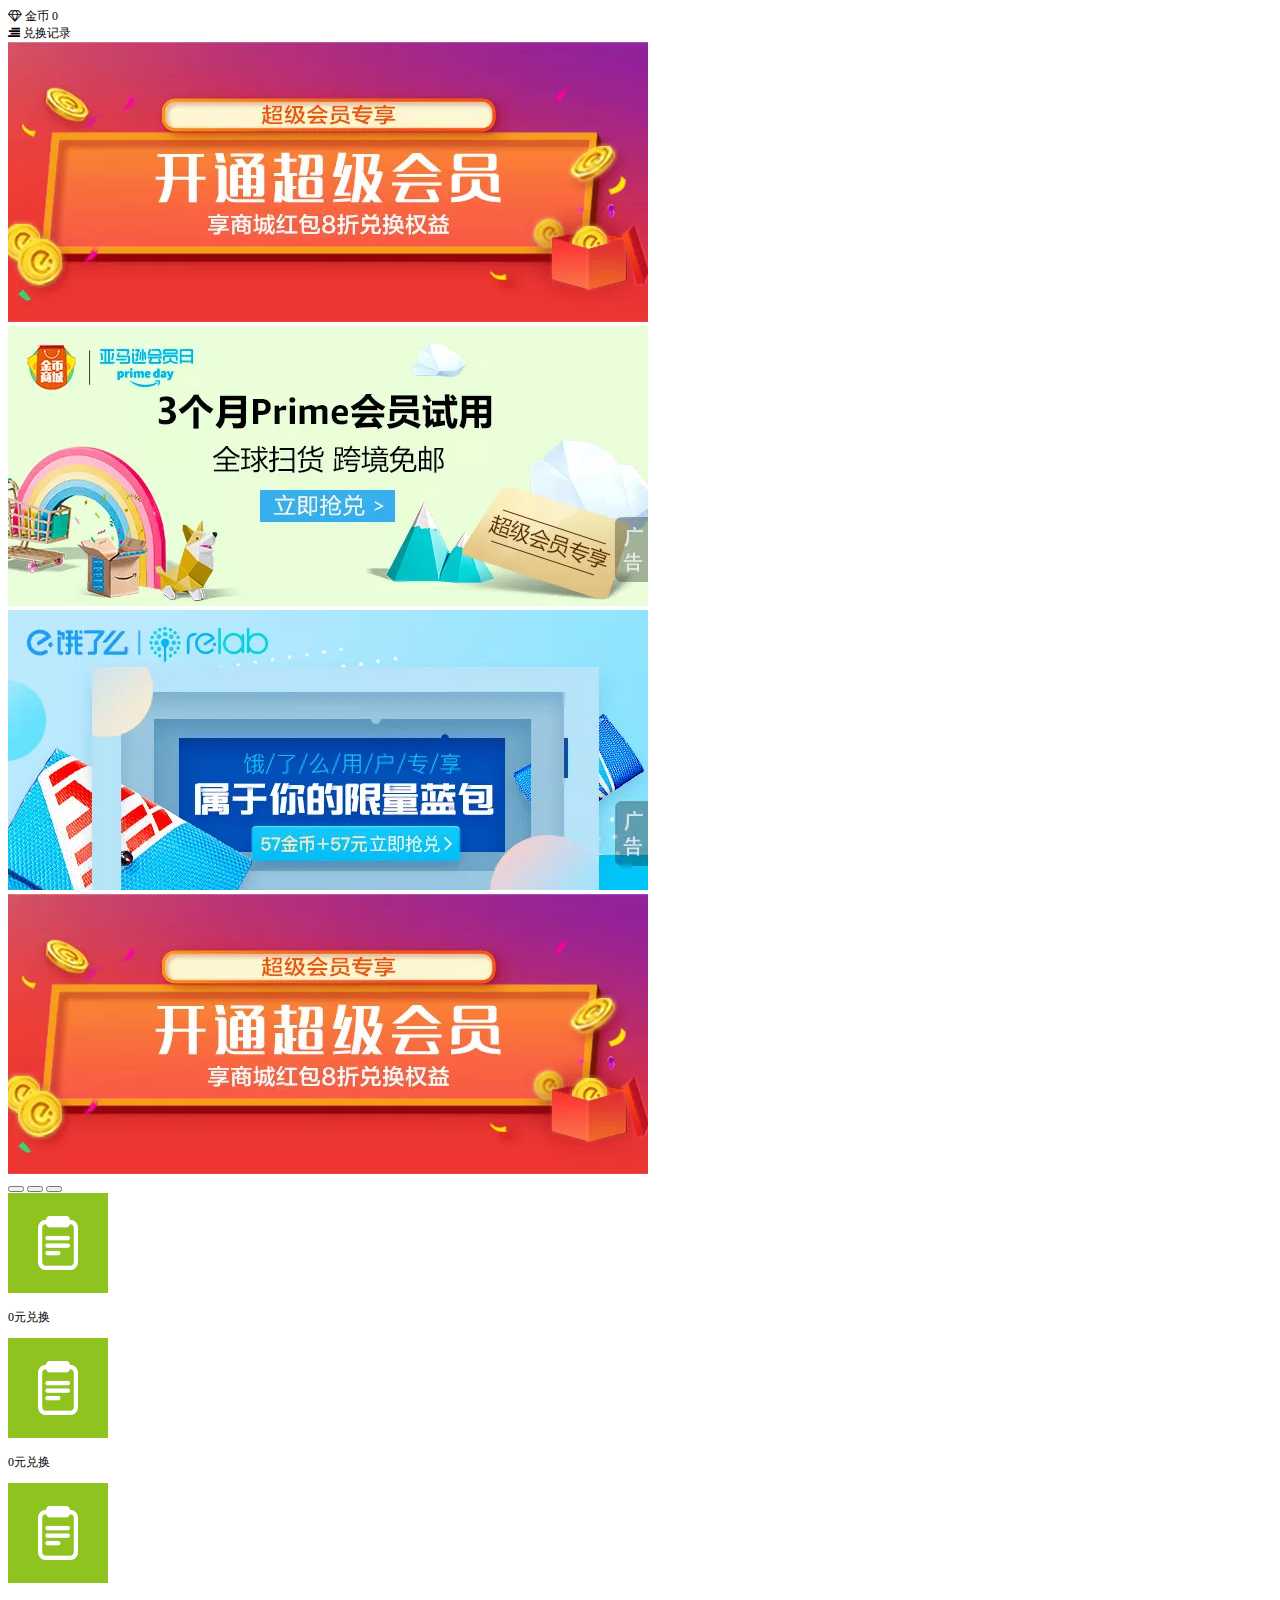
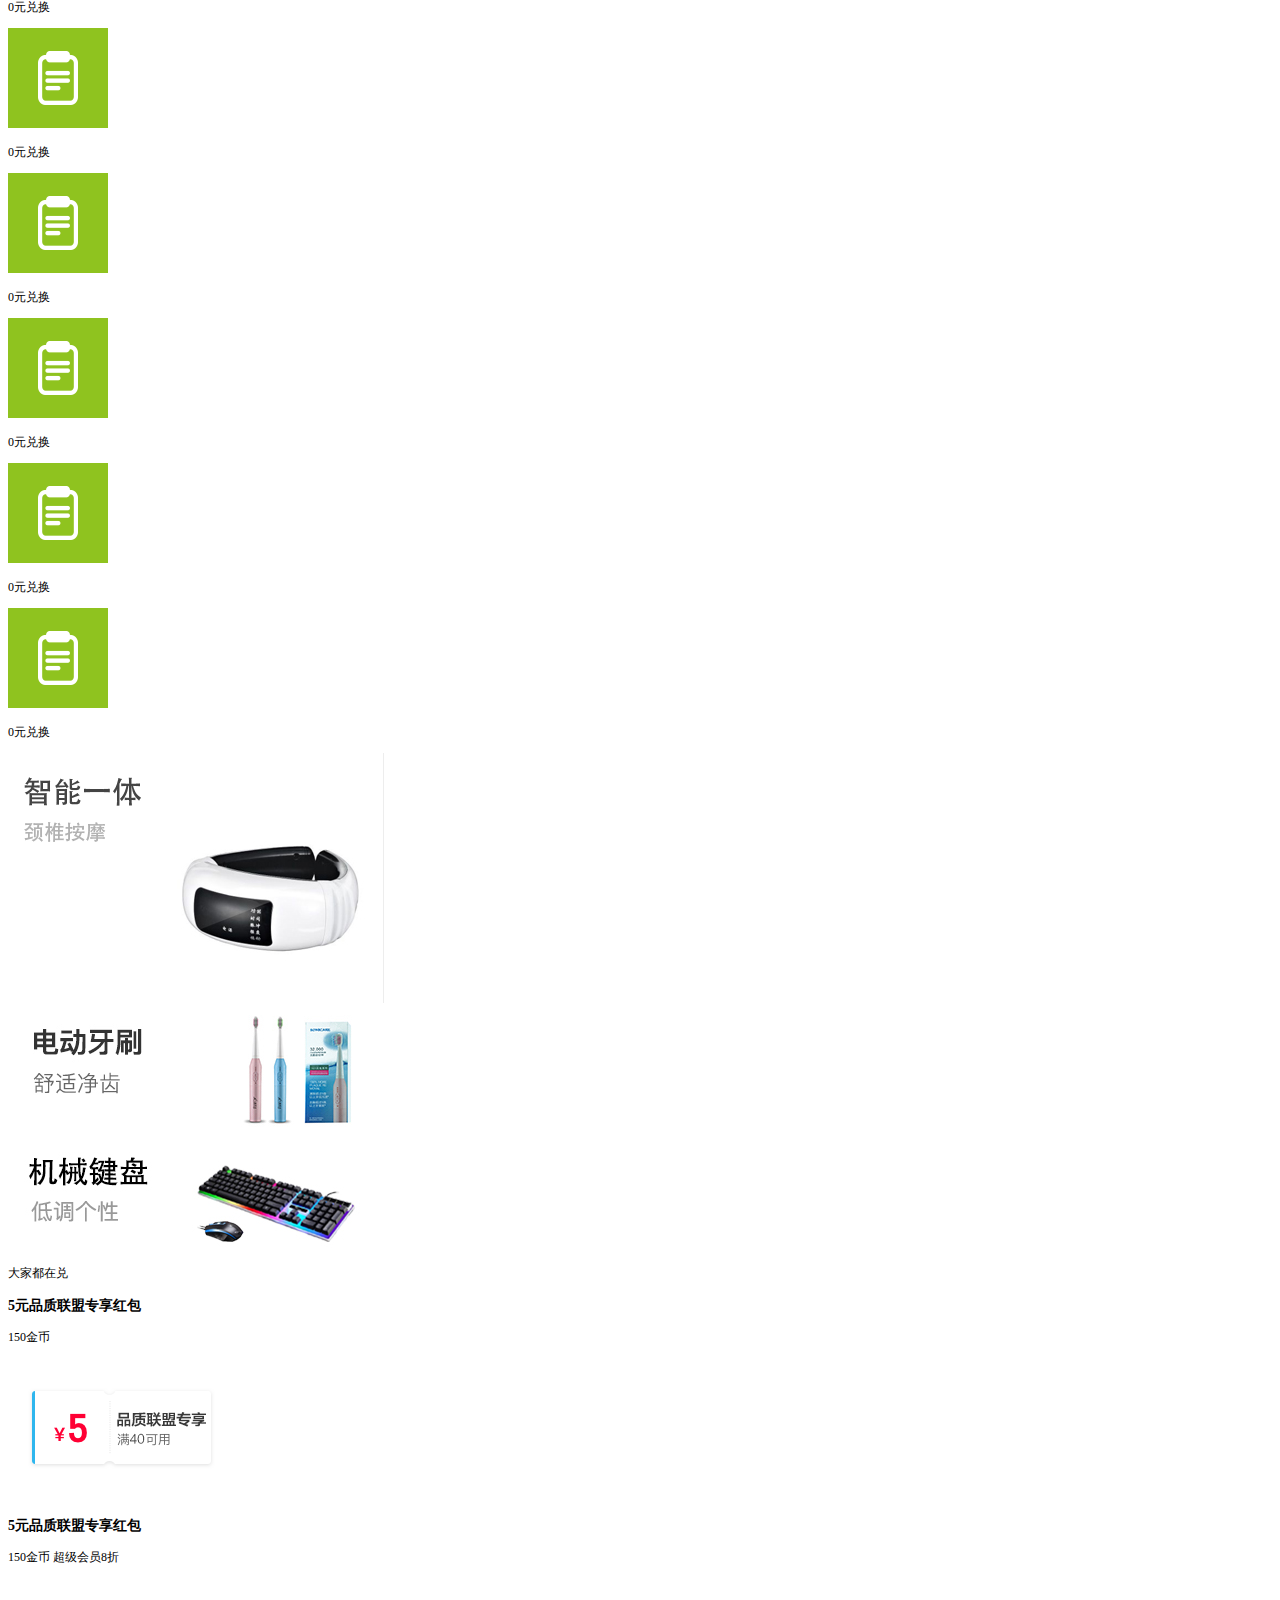
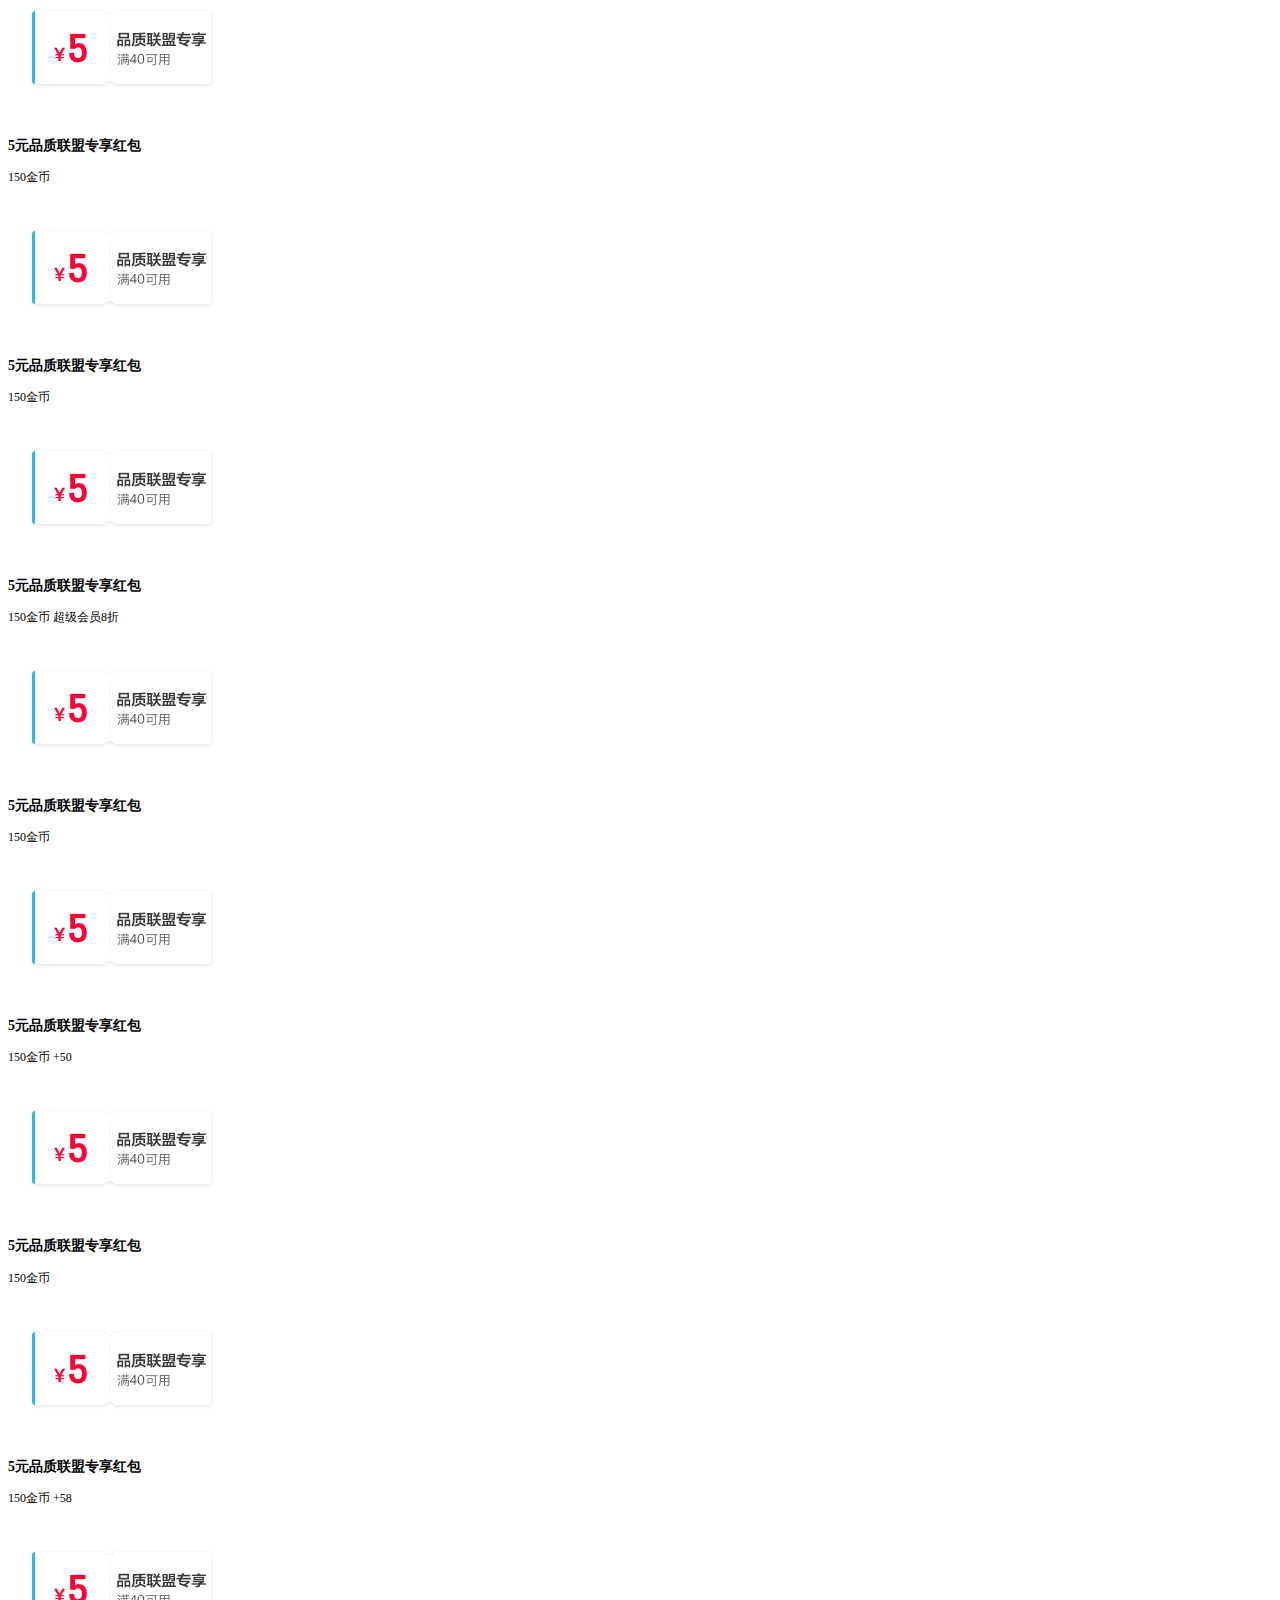
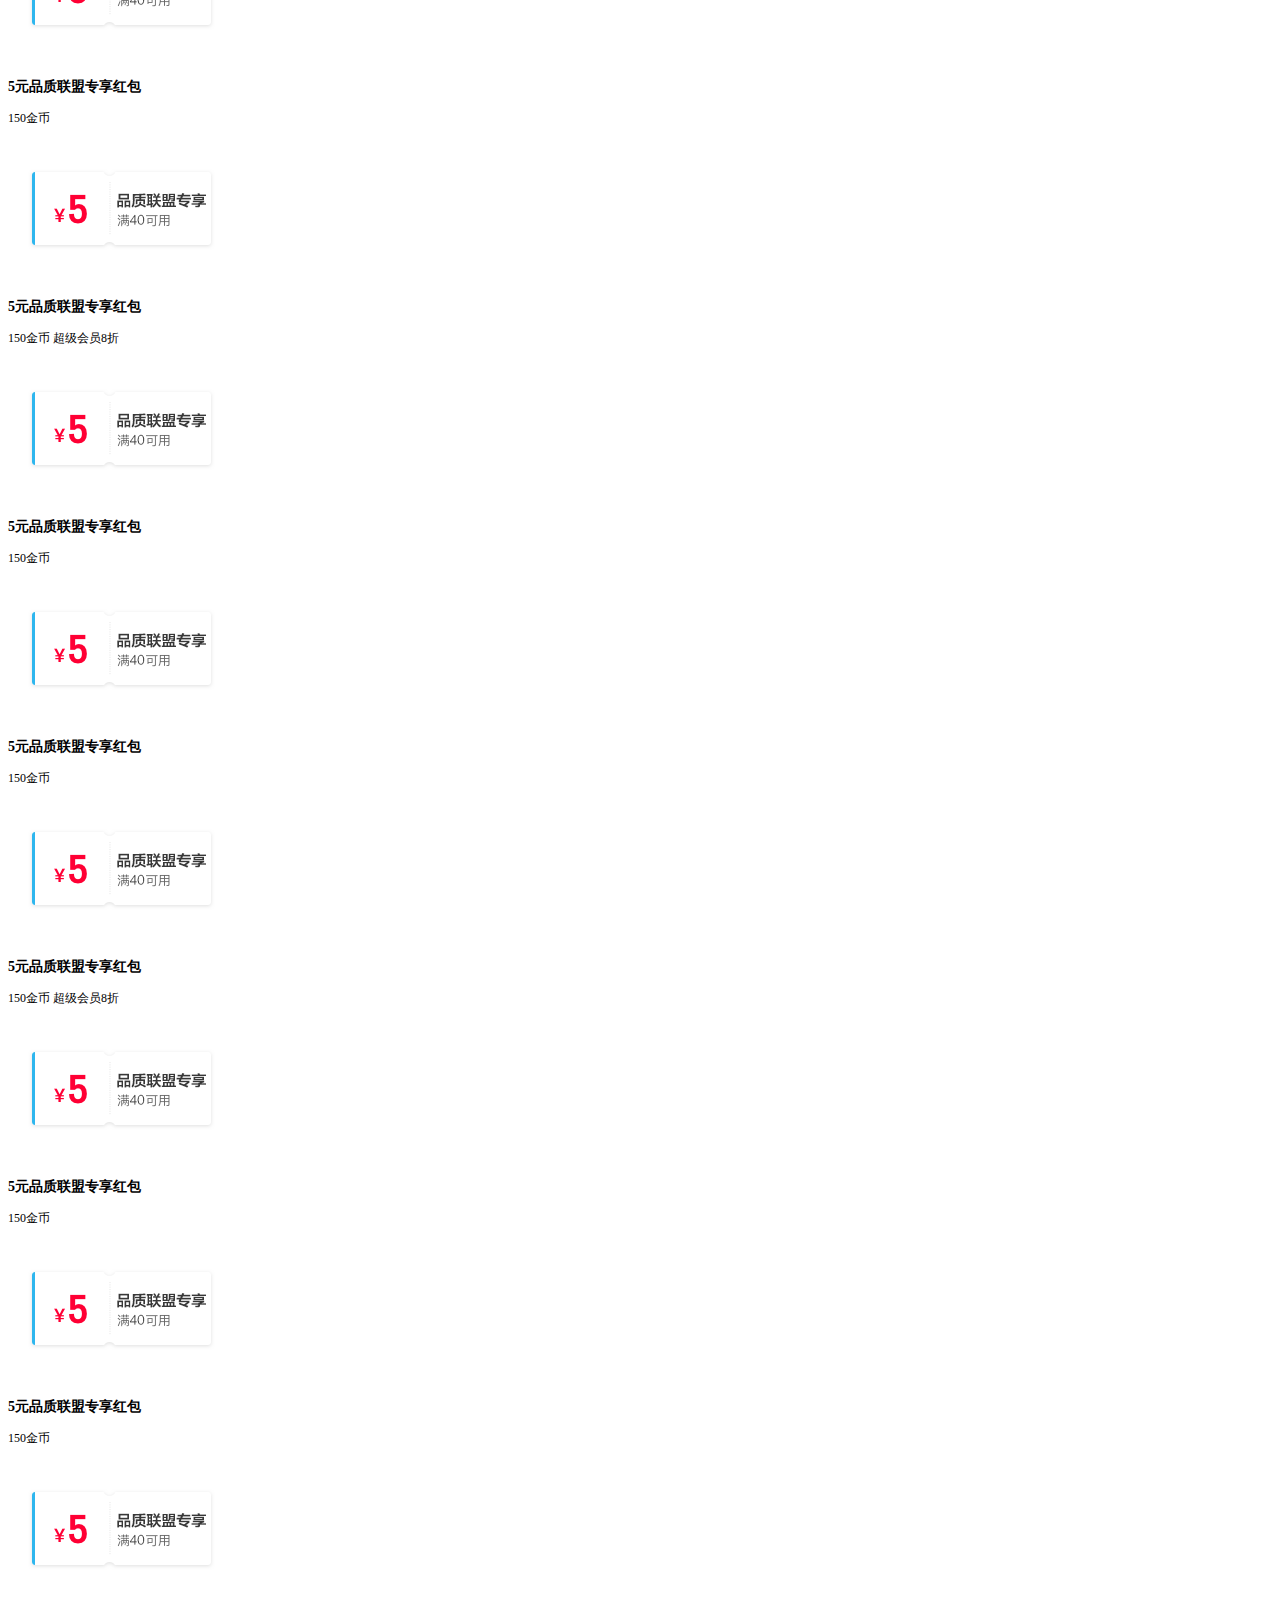
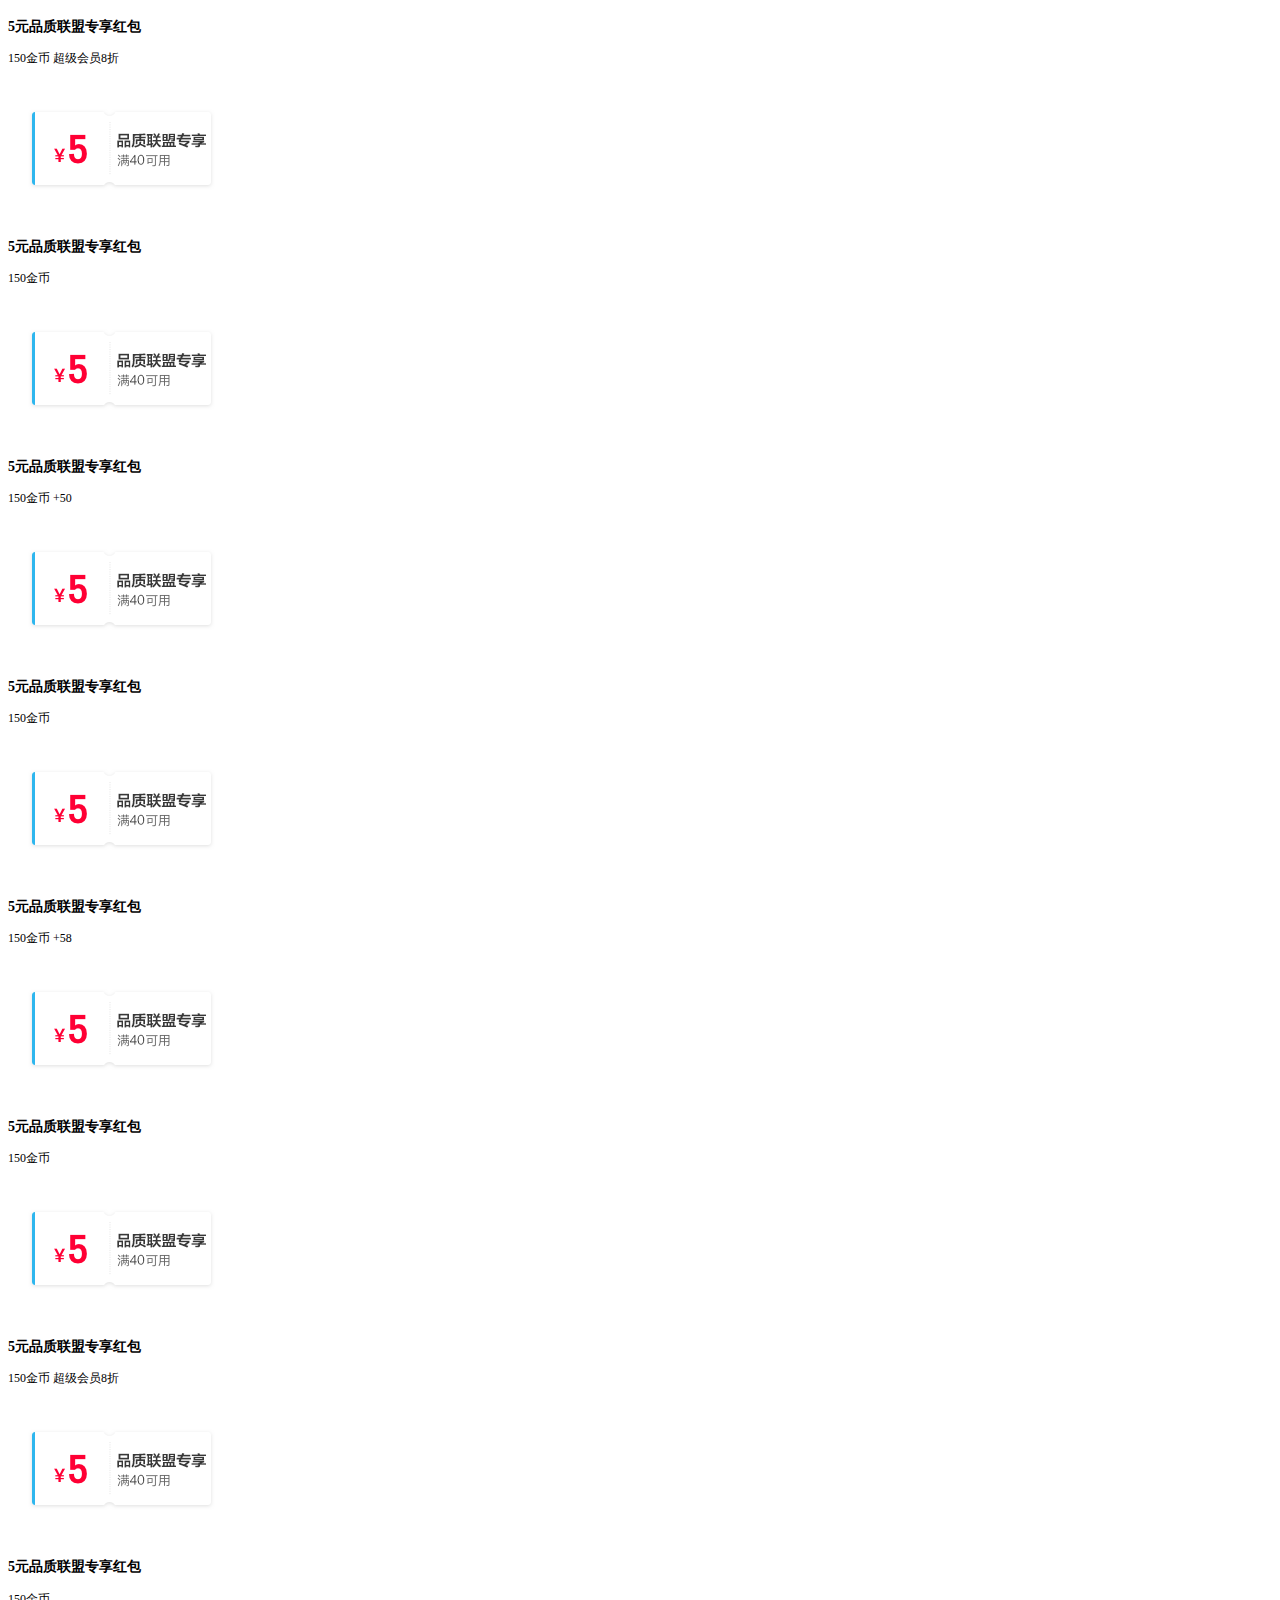
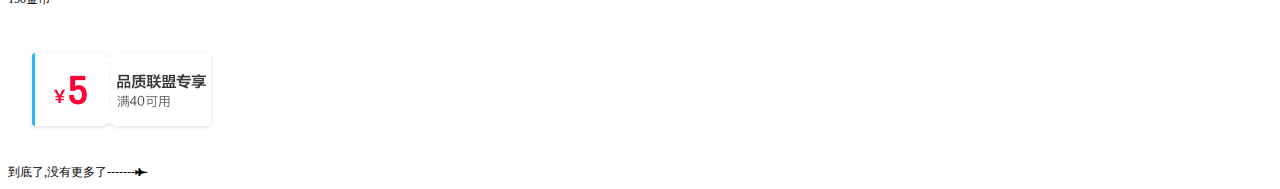
==== jb.html @ e132342f "first commit" ====
﻿<!DOCTYPE html>
<html lang="en">
<head>
    <meta charset="UTF-8">
    <meta name="viewport" content="width=device-width, initial-scale=1.0">
    <meta http-equiv="X-UA-Compatible" content="ie=edge">
  	<title>饿了吗</title>
	  <link rel="stylesheet" href="./css/jb.css" media="screen and (max-width:750px)">
	  <link rel="stylesheet" href="css/font-awesome.min.css">
	  <link rel="stylesheet" href="./css/rem.css">
 </head>
<body>
	 <!--------------top---------------->
		<div class="top">
			<div class="top-left">
					<i class="fa fa-diamond"></i> 金币<span> 0</span>
			</div>
			<div class="top-right">
					<i class="fa fa-align-right"></i> 兑换记录
			</div>
		</div>
		<!--------------轮播---------------->
		<div class="lunbo">
				<div class="box">
            <img src="./img/jb-1.jpg" alt="">
            <img src="./img/jb-2.jpg" alt="">
            <img src="./img/jb-3.jpg" alt="">
            <img src="./img/jb-1.jpg" alt=""> 
				</div>
				<div class="lunbo-btn" id="lunbo-btn">
						<button></button>
						<button></button>
						<button></button>
				</div>
		</div>
		<!--------------navbar---------------->
		<div class="navbar">
			<div class="navbar-line">
				<div class="line-box">
					<div class="box-img">
						<img src="./img/line1.png" alt="">
					</div>
					<p>0元兑换</p>
				</div>
				<div class="line-box">
					<div class="box-img">
						<img src="./img/line1.png" alt="">
					</div>
					<p>0元兑换</p>
				</div>
				<div class="line-box">
					<div class="box-img">
						<img src="./img/line1.png" alt="">
					</div>
					<p>0元兑换</p>
				</div>
				<div class="line-box">
					<div class="box-img">
						<img src="./img/line1.png" alt="">
					</div>
					<p>0元兑换</p>
				</div>
			</div>
			<div class="navbar-line">
				<div class="line-box">
					<div class="box-img">
						<img src="./img/line1.png" alt="">
					</div>
					<p>0元兑换</p>
				</div>
				<div class="line-box">
					<div class="box-img">
						<img src="./img/line1.png" alt="">
					</div>
					<p>0元兑换</p>
				</div>
				<div class="line-box">
					<div class="box-img">
						<img src="./img/line1.png" alt="">
					</div>
					<p>0元兑换</p>
				</div>
				<div class="line-box">
					<div class="box-img">
						<img src="./img/line1.png" alt="">
					</div>
					<p>0元兑换</p>
				</div>
			</div>
		</div>
		<!--------------line---------------->
		<div class="head">
        <div class="head-left oDiv">
            <img src="./img/lin-1.png" alt="">
        </div>
        <div class="head-right">
            <div class="head-right-top oDiv" >

                <img src="./img/lin-2.jpeg" alt="">
            </div>
            <div class="head-right-down oDiv">

                <img src="./img/lin-3.jpg" alt="">
            </div>
        </div>
    </div>

		<!--------------cont---------------->
		<div class="cont">
			<div class="tit">
				大家都在兑
			</div>
			<div class="cont-box">
				<div class="box-left">
					<h3>5元品质联盟专享红包</h3>
					<p><span>150</span>金币</p>
					<img src="./img/quan.png" alt="">
				</div>
				<div class="box-left box-right">
					<h3>5元品质联盟专享红包</h3>
					<p><span>150</span>金币 <span class="yello">超级会员8折</span></p>
					<img src="./img/quan.png" alt="">
				</div>
			</div>
			<div class="cont-box">
				<div class="box-left">
					<h3>5元品质联盟专享红包</h3>
					<p><span>150</span>金币</p>
					<img src="./img/quan.png" alt="">
				</div>
				<div class="box-left box-right">
					<h3>5元品质联盟专享红包</h3>
					<p><span>150</span>金币</p>
					<img src="./img/quan.png" alt="">
				</div>
			</div>
			<div class="cont-box">
				<div class="box-left">
					<h3>5元品质联盟专享红包</h3>
					<p><span>150</span>金币 <span class="yello">超级会员8折</span></p>
					<img src="./img/quan.png" alt="">
				</div>
				<div class="box-left box-right">
					<h3>5元品质联盟专享红包</h3>
					<p><span>150</span>金币</p>
					<img src="./img/quan.png" alt="">
				</div>
			</div>
			<div class="cont-box">
					<div class="box-left">
						<h3>5元品质联盟专享红包</h3>
						<p><span>150</span>金币 <span class="green">+50</span></p>
						<img src="./img/quan.png" alt="">
					</div>
					<div class="box-left box-right">
						<h3>5元品质联盟专享红包</h3>
						<p><span>150</span>金币</p>
						<img src="./img/quan.png" alt="">
					</div>
				</div>
				<div class="cont-box">
					<div class="box-left">
						<h3>5元品质联盟专享红包</h3>
						<p><span>150</span>金币 <span class="green">+58</span></p>
						<img src="./img/quan.png" alt="">
					</div>
					<div class="box-left box-right">
						<h3>5元品质联盟专享红包</h3>
						<p><span>150</span>金币</p>
						<img src="./img/quan.png" alt="">
					</div>
				</div>
				<div class="cont-box">
						<div class="box-left">
							<h3>5元品质联盟专享红包</h3>
							<p><span>150</span>金币 <span class="yello">超级会员8折</span></p>
							<img src="./img/quan.png" alt="">
						</div>
						<div class="box-left box-right">
							<h3>5元品质联盟专享红包</h3>
							<p><span>150</span>金币</p>
							<img src="./img/quan.png" alt="">
						</div>
					</div>
					<div class="lazy-load" id="lazy-load">
						<div class="cont-box">
							<div class="box-left">
								<h3>5元品质联盟专享红包</h3>
								<p><span>150</span>金币</p>
								<img src="./img/quan.png" alt="">
							</div>
							<div class="box-left box-right">
								<h3>5元品质联盟专享红包</h3>
								<p><span>150</span>金币 <span class="yello">超级会员8折</span></p>
								<img src="./img/quan.png" alt="">
							</div>
						</div>
						<div class="cont-box">
							<div class="box-left">
								<h3>5元品质联盟专享红包</h3>
								<p><span>150</span>金币</p>
								<img src="./img/quan.png" alt="">
							</div>
							<div class="box-left box-right">
								<h3>5元品质联盟专享红包</h3>
								<p><span>150</span>金币</p>
								<img src="./img/quan.png" alt="">
							</div>
						</div>
						<div class="cont-box">
							<div class="box-left">
								<h3>5元品质联盟专享红包</h3>
								<p><span>150</span>金币 <span class="yello">超级会员8折</span></p>
								<img src="./img/quan.png" alt="">
							</div>
							<div class="box-left box-right">
								<h3>5元品质联盟专享红包</h3>
								<p><span>150</span>金币</p>
								<img src="./img/quan.png" alt="">
							</div>
						</div>
						<div class="cont-box">
								<div class="box-left">
									<h3>5元品质联盟专享红包</h3>
									<p><span>150</span>金币 <span class="green">+50</span></p>
									<img src="./img/quan.png" alt="">
								</div>
								<div class="box-left box-right">
									<h3>5元品质联盟专享红包</h3>
									<p><span>150</span>金币</p>
									<img src="./img/quan.png" alt="">
								</div>
							</div>
							<div class="cont-box">
								<div class="box-left">
									<h3>5元品质联盟专享红包</h3>
									<p><span>150</span>金币 <span class="green">+58</span></p>
									<img src="./img/quan.png" alt="">
								</div>
								<div class="box-left box-right">
									<h3>5元品质联盟专享红包</h3>
									<p><span>150</span>金币</p>
									<img src="./img/quan.png" alt="">
								</div>
							</div>
							<div class="cont-box">
								<div class="box-left">
									<h3>5元品质联盟专享红包</h3>
									<p><span>150</span>金币 <span class="yello">超级会员8折</span></p>
									<img src="./img/quan.png" alt="">
								</div>
								<div class="box-left box-right">
									<h3>5元品质联盟专享红包</h3>
									<p><span>150</span>金币</p>
									<img src="./img/quan.png" alt="">
								</div>
							</div>
					</div>
		</div>
		<div class="none" id="none">
			到底了,没有更多了-------<i class="fa fa-fighter-jet" aria-hidden="true"></i>
		</div>
		<script src="./js/jquery-3.3.1.min.js"></script>

	<script type="text/javascript">
	   window.onscroll= function(){
        //文档内容实际高度（包括超出视窗的溢出部分）
        var scrollHeight = Math.max(document.documentElement.scrollHeight, document.body.scrollHeight);
        //滚动条滚动距离
        var scrollTop = window.pageYOffset || document.documentElement.scrollTop || document.body.scrollTop;
        //窗口可视范围高度
        var clientHeight = window.innerHeight || Math.min(document.documentElement.clientHeight,document.body.clientHeight);
        var a = document.getElementById('lazy-load')
        if(clientHeight + scrollTop >= scrollHeight){
            
						a.style.display = 'block';
						console.log(a.style.display)
						if(a.style.display == 'block'){
					console.log(1)
					//文档内容实际高度（包括超出视窗的溢出部分）
					var scrollHeighta = Math.max(document.documentElement.scrollHeight, document.body.scrollHeight);
        	//滚动条滚动距离
        	var scrollTopa = window.pageYOffset || document.documentElement.scrollTop || document.body.scrollTop;
        	//窗口可视范围高度
        	var clientHeighta = window.innerHeight || Math.min(document.documentElement.clientHeight,document.body.clientHeight);
        
					if(clientHeighta + scrollTopa >= scrollHeighta){

						var b = document.getElementById('none')
						b.style.display = 'block';
					}
				}
        }
    }
</script>



    <!-- <script>
        var index = 0;
				var allBtn = $(".lunbo-btn button");
				allBtn.eq(0).css("background","white");
				var w = $(".box img").eq(0).width()
        $(function(){
            function left(){
							$(".box").stop().animate({left:-w*index+'px'},500,function(){
									allBtn.eq(index).click(function(){
										index = $(this).index()
										allBtn.css("background","rgba(0, 0, 0, 0.1)");
										allBtn.eq(index).css("background","white");
									})
									allBtn.css("background","rgba(0, 0, 0, 0.1)");
									allBtn.eq(index).css("background","white");
							if(index == 3){
                        index = 0;
                        $(".box").css('left',-w*index+'px'); 
												allBtn.eq(0).css("background","white"); 
                    }else{
                        index++;
                    }
                
									
										
                });
								
            }
            var t = setInterval(left,1000)

        })
    </script> -->
</body>
</html>
---- css/jb.css ----
body,ul,li,p,h1,h2,h3,h4,h5,h6,button,input{
    padding: 0;
    margin: 0;
    -webkit-tap-highlight-color: rgba(255,255,255,0);
}
html{
    font-size: 12px;
    background-color: #f5f5f5;
}
/*-------------top-------------*/
.top{
    width: 100%;
    padding: 1rem 0;
    background-color: white;
    font-size: 1.4rem;
    line-height: 2.1rem;
    display: flex;
    justify-content: space-between;
}
.top>div{
    width: 50%;
    text-align: center;
}
.top-left{
    border-right: 1px solid #e5e5e5;
}
.top-left>span{
    color: #ff6031;
}
/*-------------轮播-------------*/
.lunbo{
    width: 100%;
    height: 15rem;
    margin-top: 1rem;
    overflow: hidden;
    position: relative;
}

.box{
    width: 400%;
    height: 15rem;
    position: absolute;
    left: 0;
    z-index: 98;
}
.box>img{
    width: 25%;
    float: left;
}
.lunbo-btn{
    width: 100%;
    text-align: center;
    position: absolute;
    bottom: 1rem;
    z-index: 99;
    
}
.lunbo-btn>button{
    width: 0.5rem;
    height: 0.5rem;
    border: none;
    border-radius: 0.25rem;
    outline: none;
    background-color: rgba(0, 0, 0, 0.1);
}

/*-------------navbar-------------*/
.navbar{
    width: 100%;
    height: 15.5rem;
    background-color: white;
    padding-top: 0.5rem;
}
.navbar-line{
    width: 100%;
    display: flex;
    justify-content: space-around;
}
.line-box{
    width: 5rem;
    /* height: rem; */
    padding: 0.8rem 0;
    text-align: center;
}
.box-img{
    width: 4rem;
    height: 4rem;
    border-radius: 2rem;
    overflow: hidden;
    margin: 0 auto;
    margin-bottom: 0.5rem;
}
.box-img>img{
    width: 4rem;
}

/*-------------head-------------*/
.head{
    width: 100%;
    height: 11.5rem;
    margin-top: 1rem;
    display: flex;
    justify-content: space-between;
    border-bottom: 1px solid #ededed;
    background-color: white;
}

.head img{
    width: 100%;
}

.head-left{
    width: 50%;
}
.head-right{
    width: 50%;
    border-left: 1px solid #ededed;

}
.head-right-top{
    height: 50%;
    border-bottom: 1px solid #ededed;
}

.head-right-down{
    height: 50%;
}
/*-------------cont-------------*/
.cont{
    width: 100%;
    margin-top: 0.4rem;
    background-color: white;
}
.tit{
    height: 3.2rem;
    line-height: 3.2rem;
    padding-left: 1.2rem;
    font-size: 1.1rem;
    border-bottom: 1px solid #f5f5f5;

}
.cont-box{
    width: 100%;
    height: 15.8rem;
    border-bottom: 1px solid #f5f5f5;
    display: flex;
    justify-content: space-between;
}
.box-left{
    width: 50%;
    height: 100%;
    border-right: 1px solid #f5f5f5;
}
.box-left>h3{
    line-height: 2.8rem;
    font-size: 1.3rem;
    text-indent: 1.2rem;
    font-weight: 400;
}
.box-left>p{
    font-size: 1.1rem;
    text-indent: 1.2rem;
    font-weight: 400;
    color: #999999;
}
.box-left>p>span:first-child{
    color: #ff6600;
}
.box-left>p>.yello{
    background-color: #f0d98d;
    color: white;
    border-radius: 0.2rem;
    padding: 0 0.2rem
}
.box-left>p>.green{
    background-color: #05b2c2;
    color: white;
    border-radius: 0.2rem;
    padding: 0 0.2rem
}
.box-left>img{
   width: 15rem;
   margin-top: 1rem;
   margin-left: 1rem;
}
.box-right{
    border: none;
}
.lazy-load{
    display: none;
}
.none{
    text-align: center;
    margin-bottom: 1rem;
    line-height: 2rem;
    display: none;
}
---- css/rem.css ----
@media screen and (min-width: 320px) {
    html {
        font-size: 11px !important;
    }
}
@media screen and (min-width: 360px) {
    html {
        font-size: 10px !important;
    }
}
@media screen and (min-width: 375px) {
    html {
        font-size: 11px !important;
    }
}
@media screen and (min-width: 414px) {
    html {
        font-size: 12px !important;
    }
}
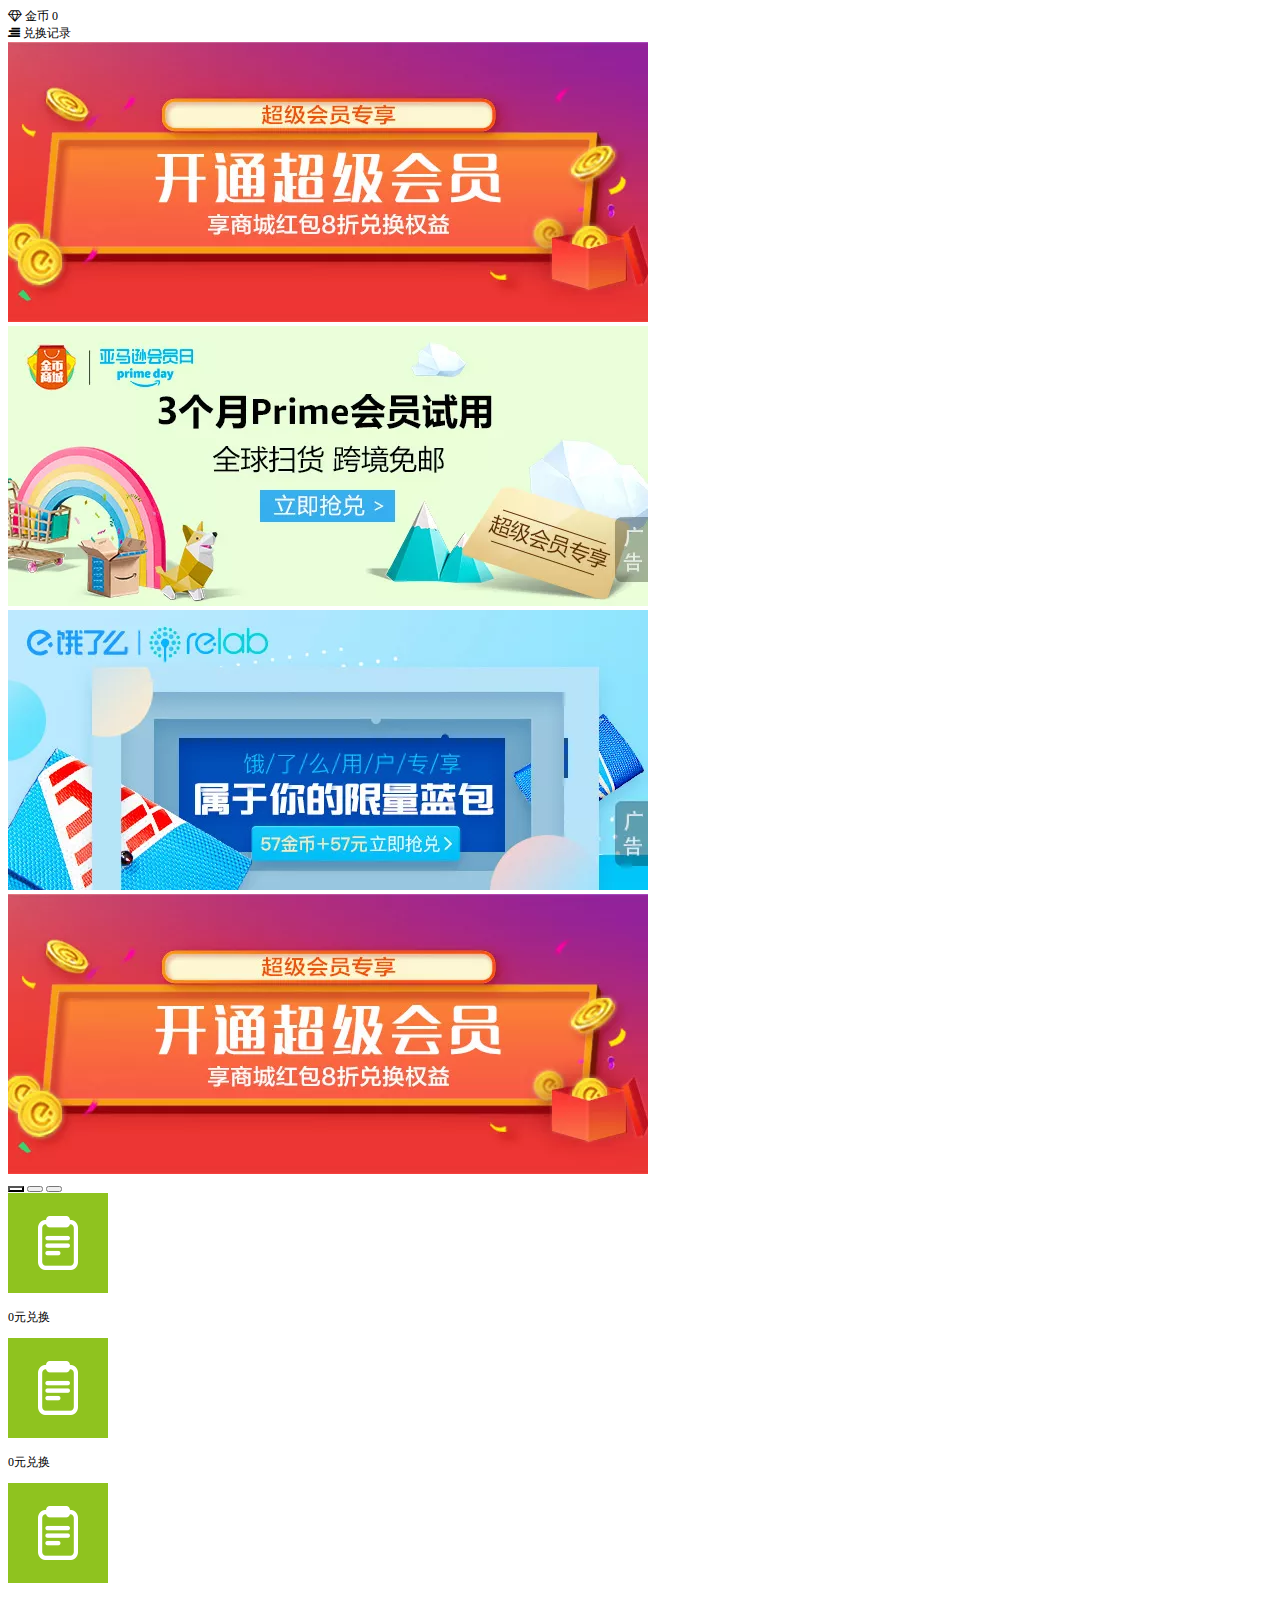
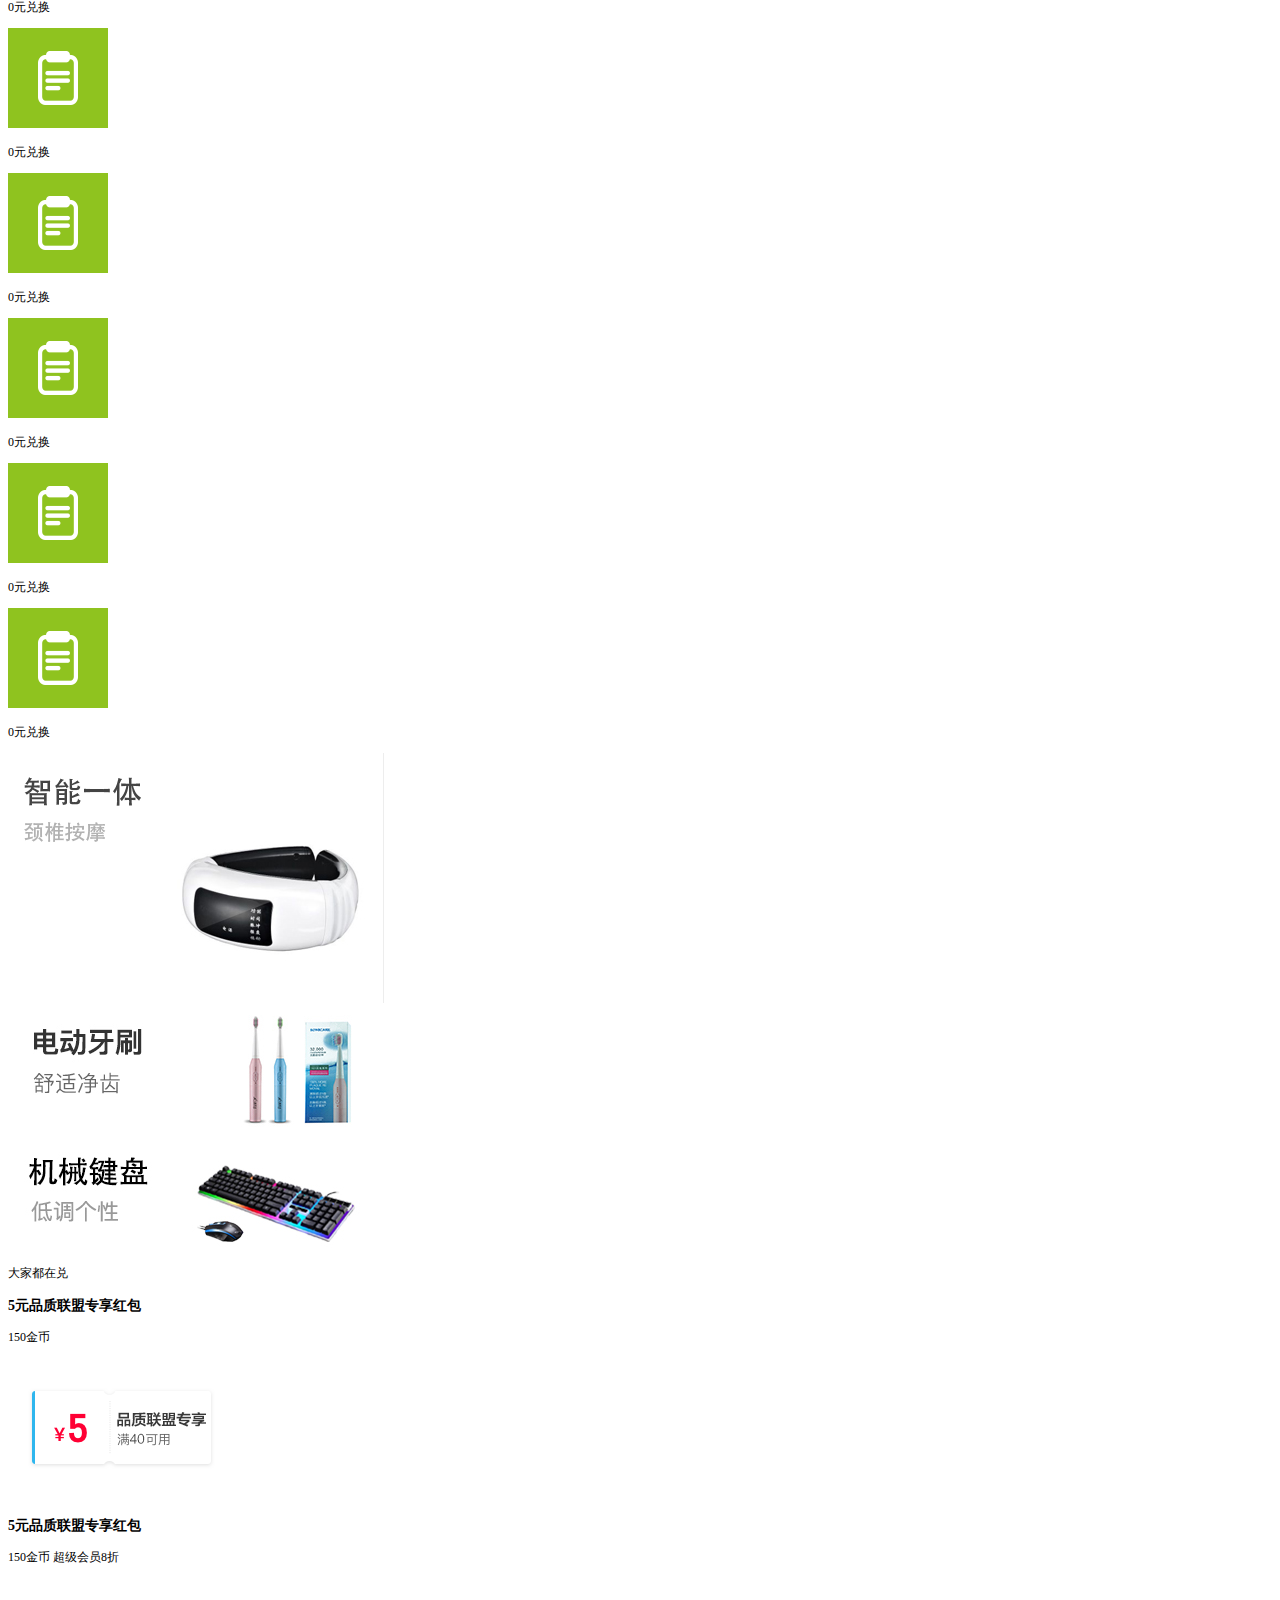
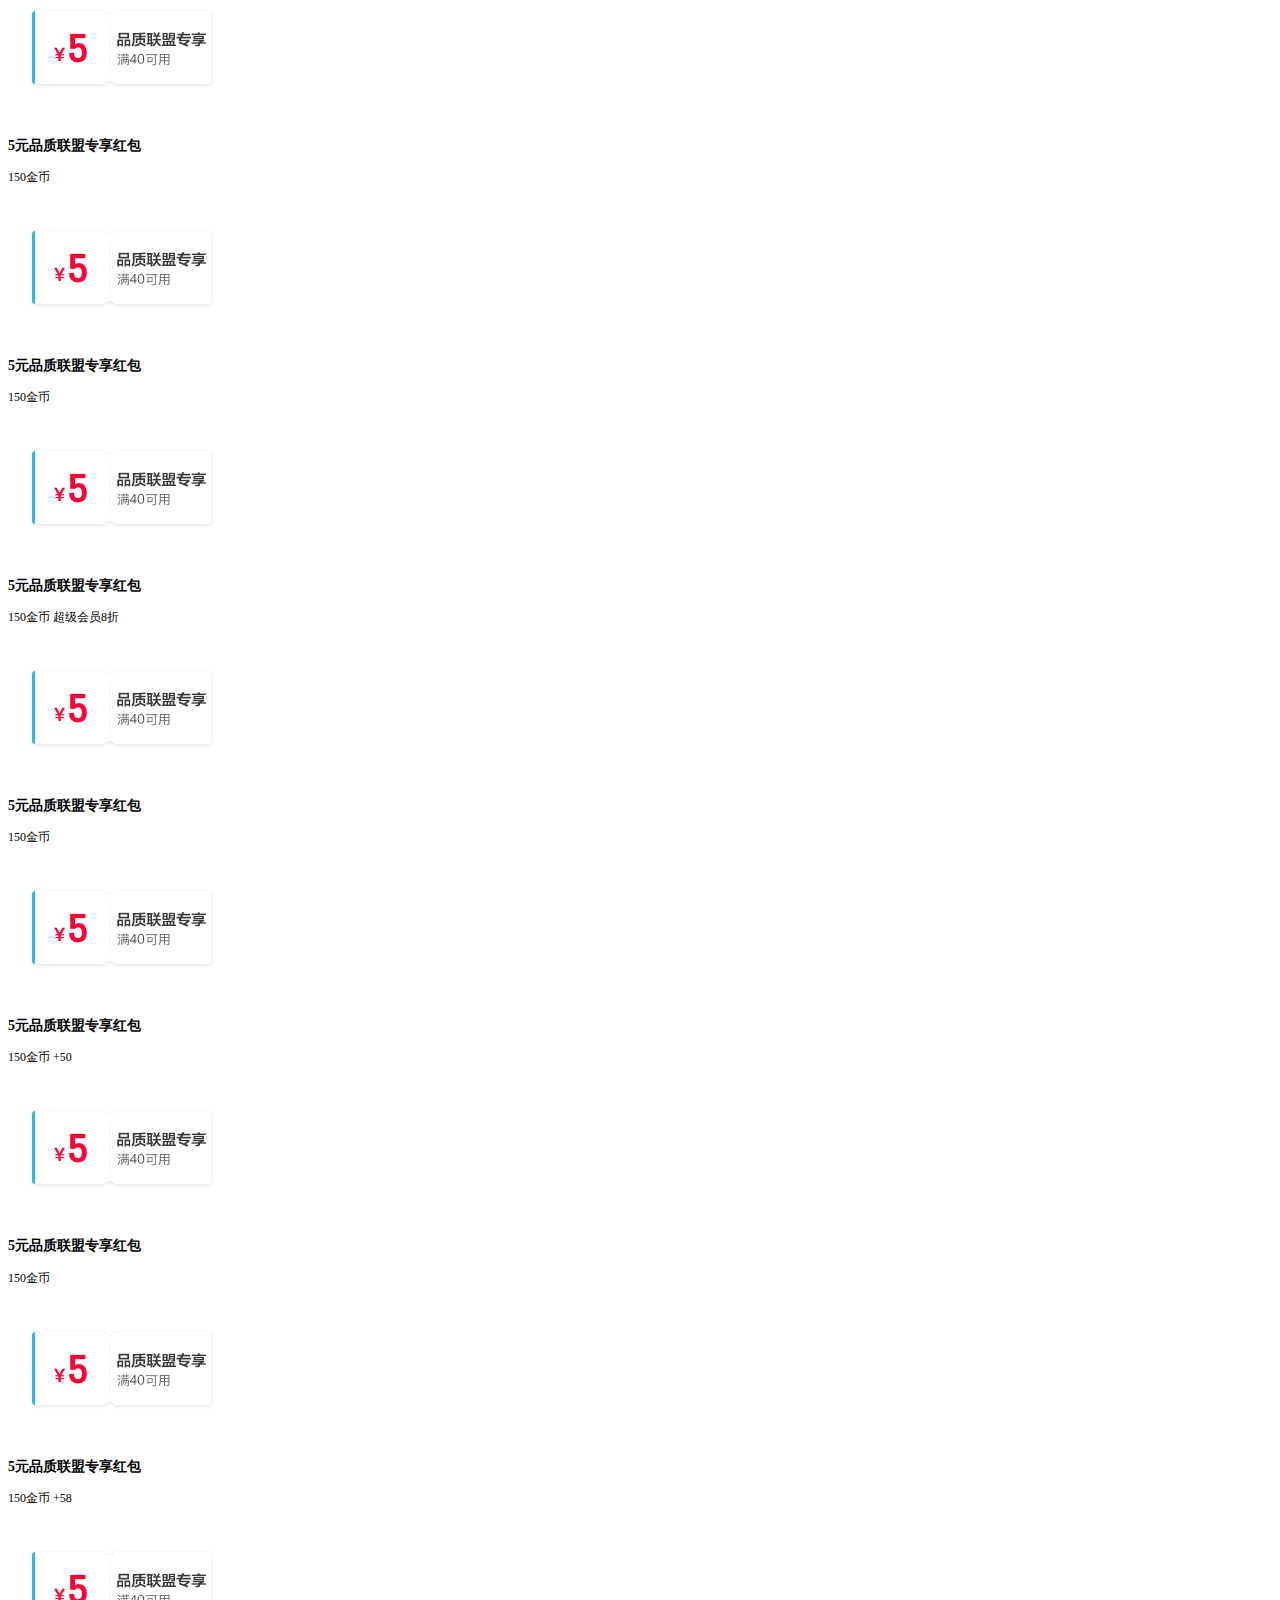
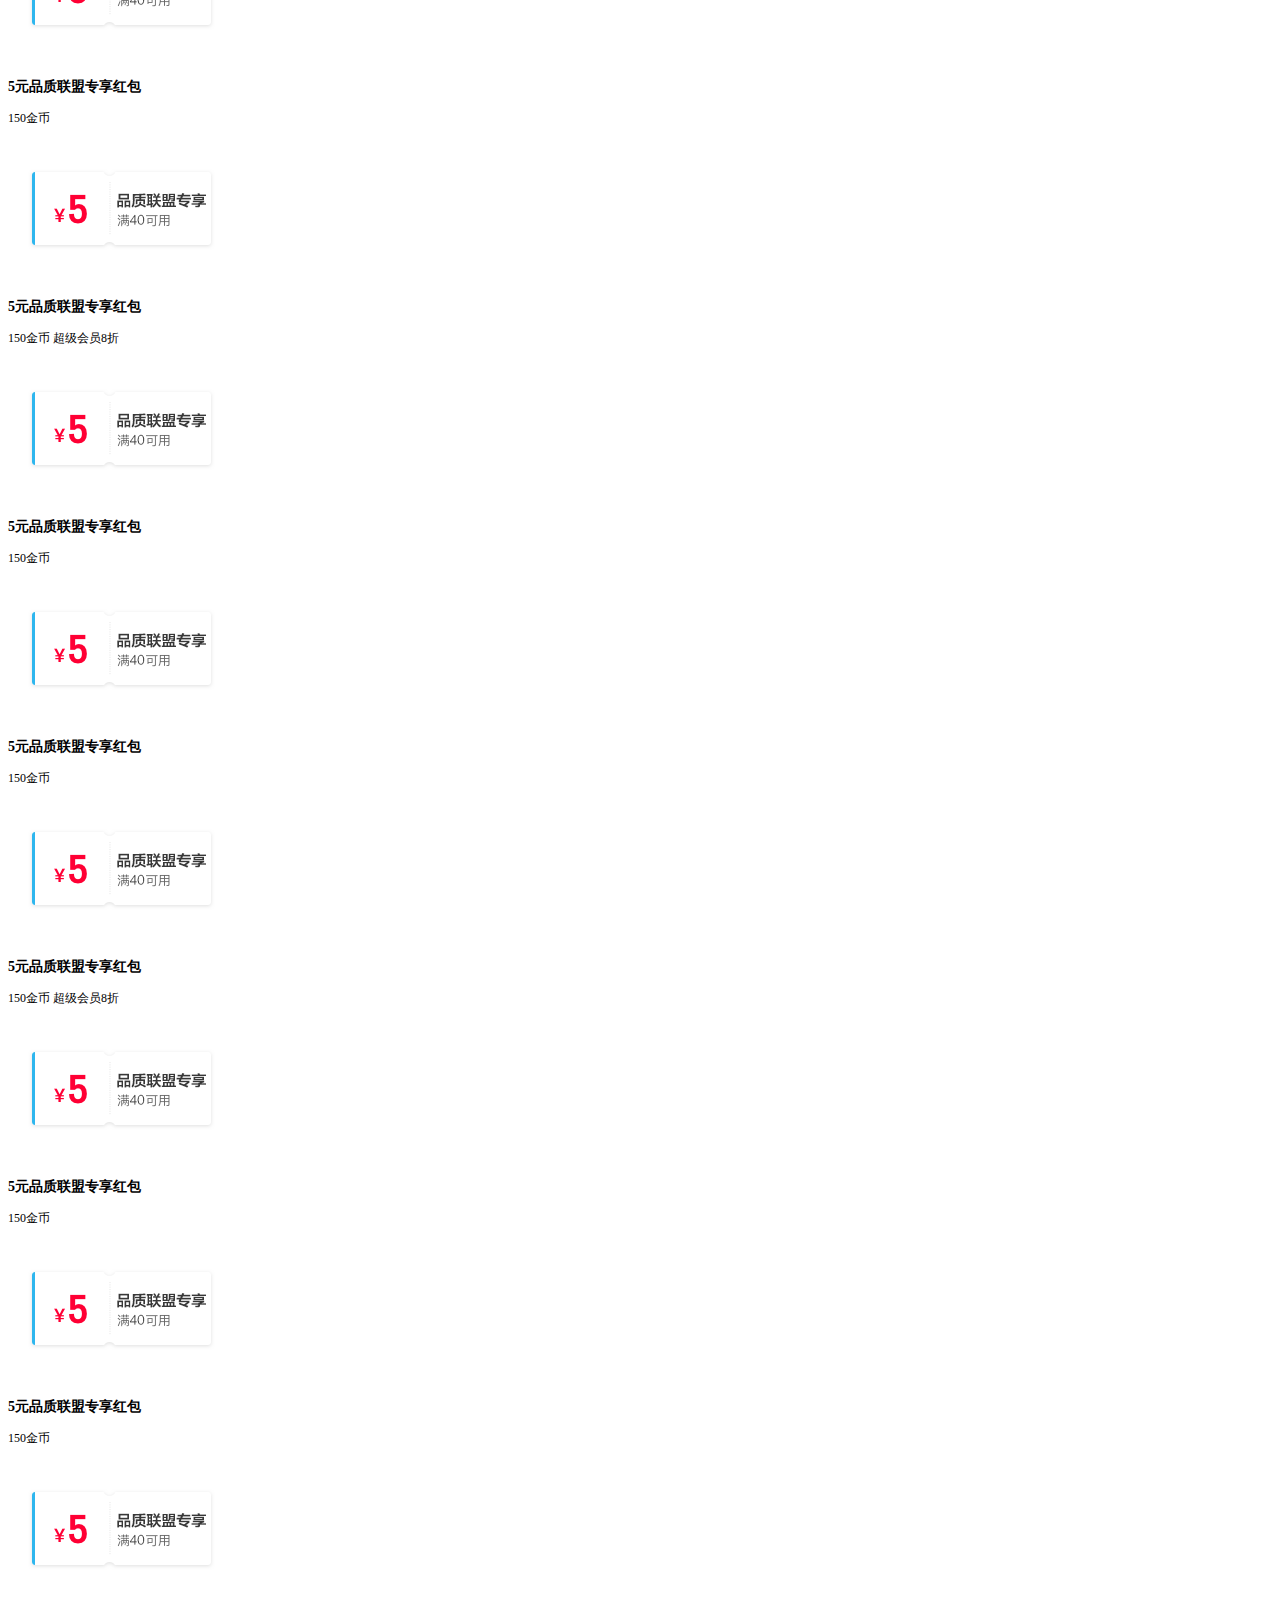
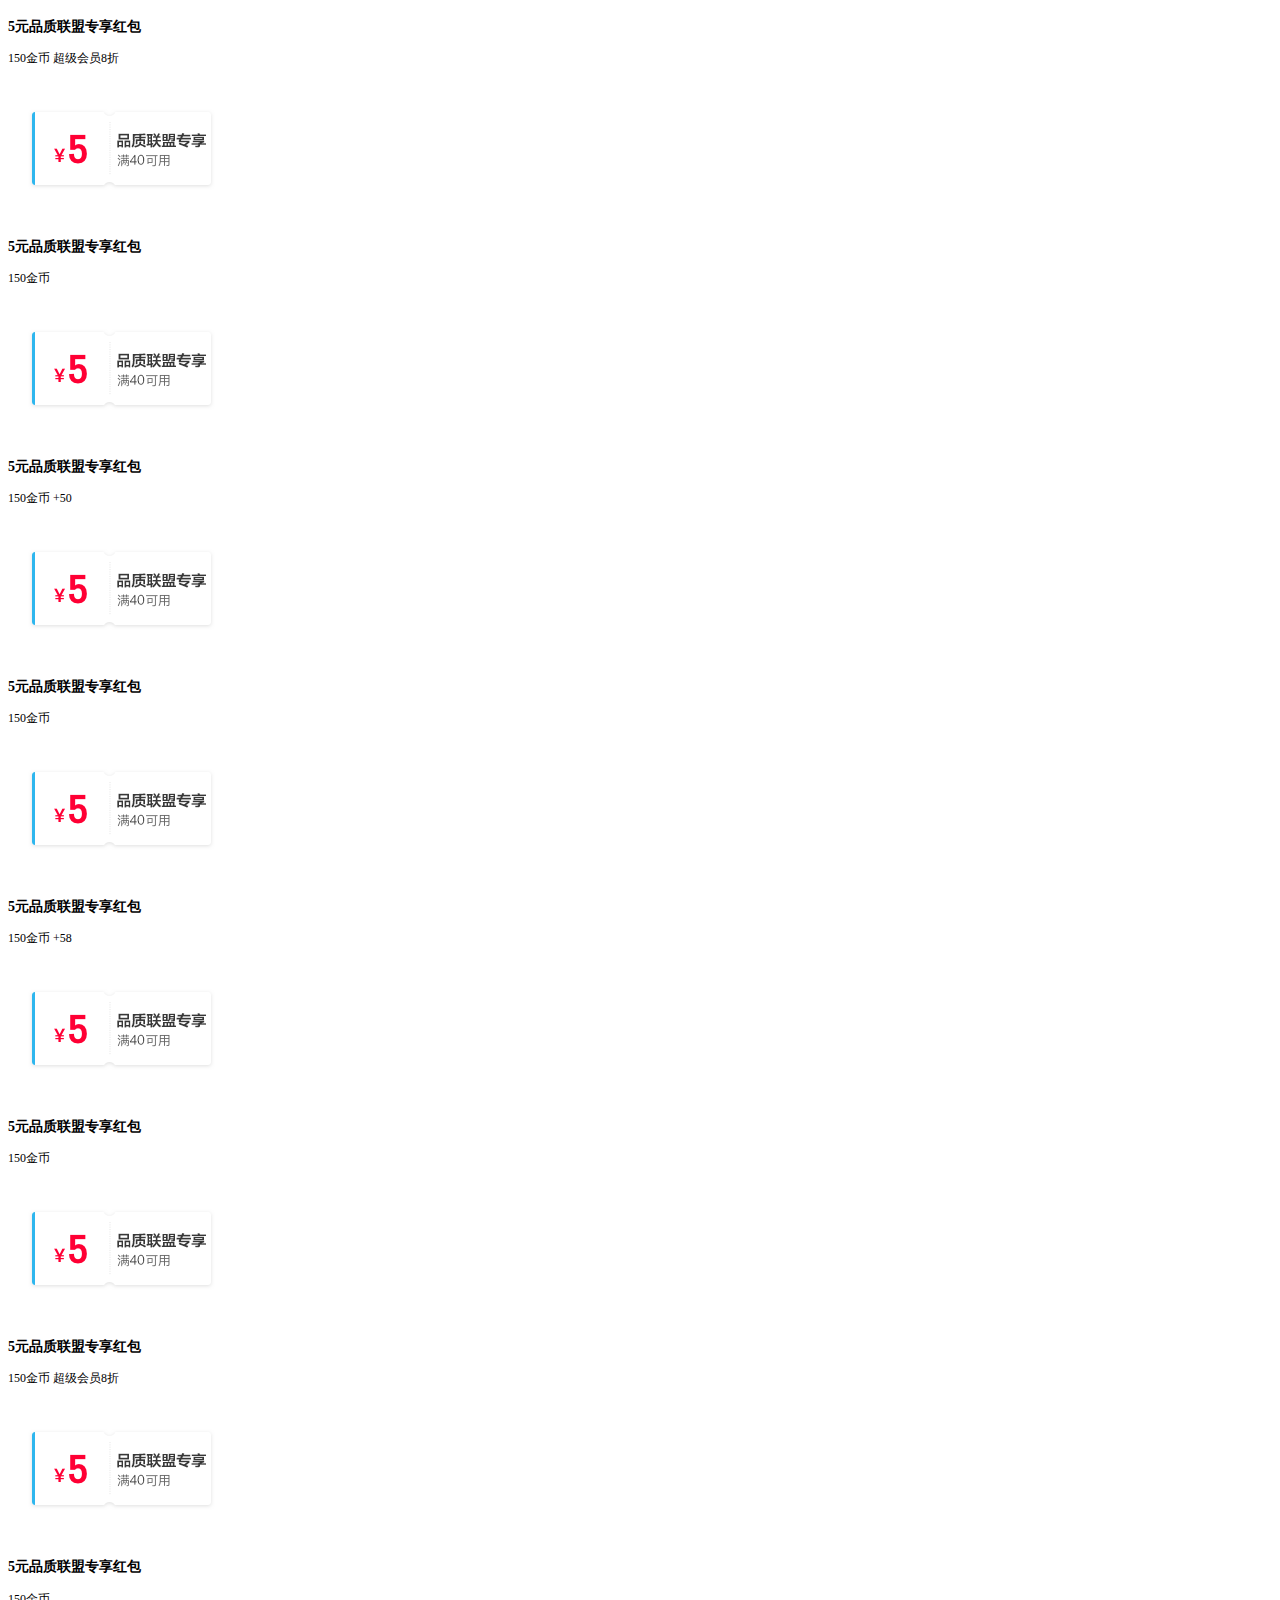
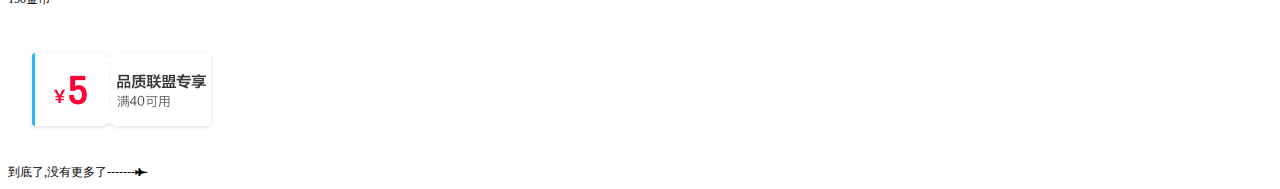
==== commit bec82acb: "2019.3.25" ====
--- a/jb.html
+++ b/jb.html
@@ -292,41 +292,68 @@
 				}
         }
     }
-</script>
-
-
-
-    <!-- <script>
-        var index = 0;
-				var allBtn = $(".lunbo-btn button");
-				allBtn.eq(0).css("background","white");
-				var w = $(".box img").eq(0).width()
+	var index = 0;
+		var allBtn = $(".lunbo-btn button");
+		allBtn.eq(0).css("background","white");
+		var w = $(".box img").eq(0).width()
         $(function(){
             function left(){
-							$(".box").stop().animate({left:-w*index+'px'},500,function(){
-									allBtn.eq(index).click(function(){
-										index = $(this).index()
-										allBtn.css("background","rgba(0, 0, 0, 0.1)");
-										allBtn.eq(index).css("background","white");
-									})
-									allBtn.css("background","rgba(0, 0, 0, 0.1)");
-									allBtn.eq(index).css("background","white");
-							if(index == 3){
-                        index = 0;
-                        $(".box").css('left',-w*index+'px'); 
-												allBtn.eq(0).css("background","white"); 
-                    }else{
-                        index++;
-                    }
+			$(".box").stop().animate({left:-w*index+'px'},500,function(){
+				allBtn.eq(index).click(function(){
+					index = $(this).index()
+					allBtn.css("background","rgba(0, 0, 0, 0.1)");
+					allBtn.eq(index).css("background","white");
+				})
+				allBtn.css("background","rgba(0, 0, 0, 0.1)");
+				allBtn.eq(index).css("background","white");
+					if(index == 3){
+						index = 0;
+						$(".box").css('left',-w*index+'px'); 
+						allBtn.eq(0).css("background","white"); 
+					}else{
+						index++;
+					}
+				});
+								
+			}
+			var t = setInterval(left,1000)
+
+		})
+</script>
+
+
+
+    <!-- <script>
+    //     var index = 0;
+	// 			var allBtn = $(".lunbo-btn button");
+	// 			allBtn.eq(0).css("background","white");
+	// 			var w = $(".box img").eq(0).width()
+    //     $(function(){
+    //         function left(){
+	// 						$(".box").stop().animate({left:-w*index+'px'},500,function(){
+	// 								allBtn.eq(index).click(function(){
+	// 									index = $(this).index()
+	// 									allBtn.css("background","rgba(0, 0, 0, 0.1)");
+	// 									allBtn.eq(index).css("background","white");
+	// 								})
+	// 								allBtn.css("background","rgba(0, 0, 0, 0.1)");
+	// 								allBtn.eq(index).css("background","white");
+	// 						if(index == 3){
+    //                     index = 0;
+    //                     $(".box").css('left',-w*index+'px'); 
+	// 											allBtn.eq(0).css("background","white"); 
+    //                 }else{
+    //                     index++;
+    //                 }
                 
 									
 										
-                });
+    //             });
 								
-            }
-            var t = setInterval(left,1000)
-
-        })
-    </script> -->
+    //         }
+    //         var t = setInterval(left,1000)
+
+    //     })
+    // </script> -->
 </body>
 </html>--- a/css/jb.css
+++ b/css/jb.css
@@ -6,6 +6,10 @@
 html{
     font-size: 12px;
     background-color: #f5f5f5;
+    
+}
+body{
+    overflow-x: hidden;
 }
 /*-------------top-------------*/
 .top{
@@ -179,7 +183,7 @@
     padding: 0 0.2rem
 }
 .box-left>img{
-   width: 15rem;
+   width: 13rem;
    margin-top: 1rem;
    margin-left: 1rem;
 }
